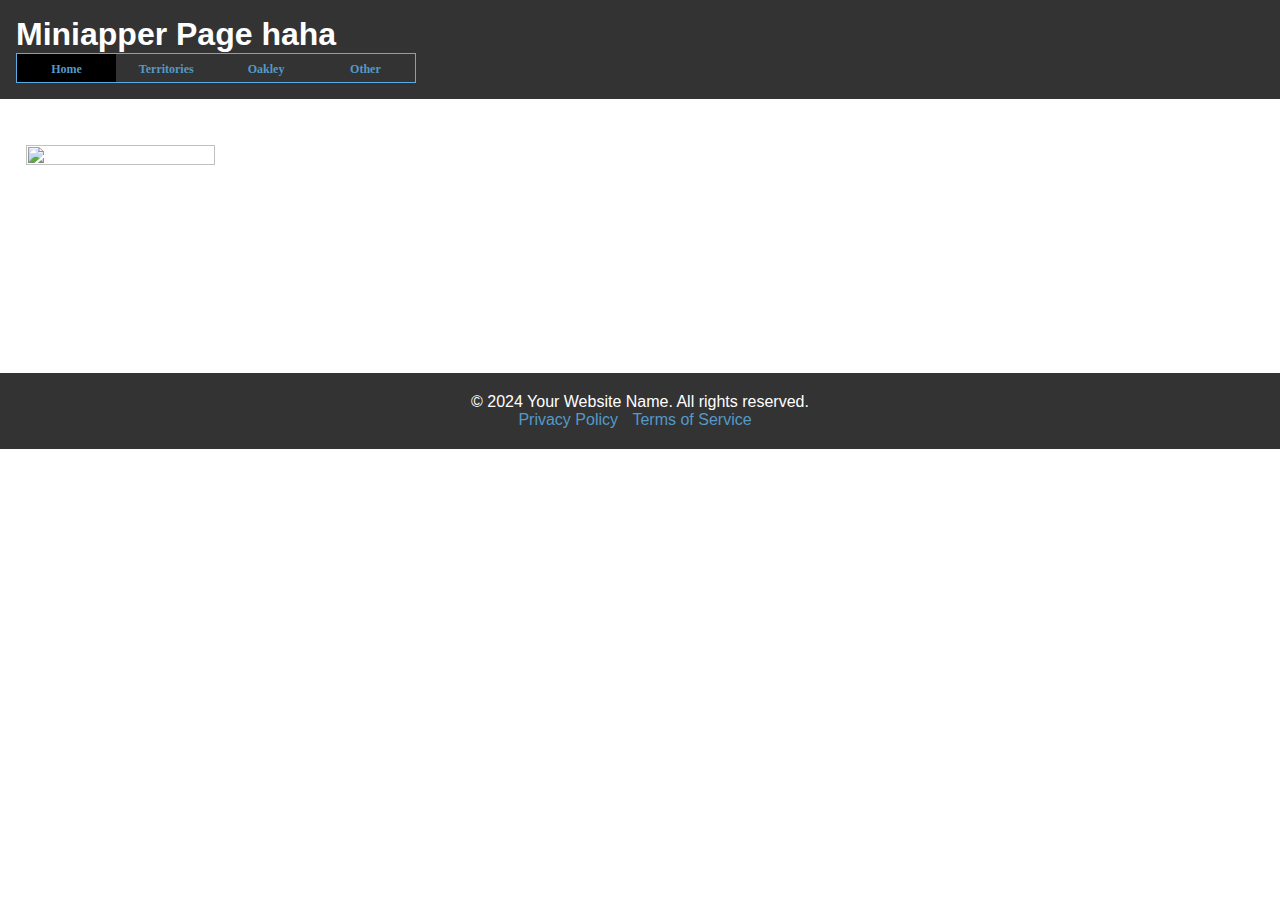
==== index.html @ a25867ea "fix" ====
<!DOCTYPE html>
<html lang="en">
<head>
    <link rel="icon" href="/lecar.ico" type="image/x-icon">
    <link rel="shortcut icon" href="/lecar.ico" type="image/x-icon">
    <meta charset="UTF-8">
    <meta name="viewport" content="width=device-width, initial-scale=1.0">
    <title>Main Page</title>
    <link rel="stylesheet" href="main.css">
</head>
<body>

    <header>
        <h1>Miniapper Page haha</h1>
        <nav>
		      <div align="left">
				    <table border="0" width="400" style="border-collapse: collapse">
					    <tr>
						    <td align="center" width="100" style="border-left-width: 1px; border-right-width: 1px; border-top: 1px solid #5dade2; border-bottom: 1px solid #5dade2; border-left: 1px solid #5dade2;  padding-top: 5px; padding-bottom: 5px" bgcolor="#000000">
						    	<font face="Azonix" style="font-size: 9pt; font-weight: 700">
						    		<a href="index.html" style="text-decoration: none">Home</a></font></td>
						    <td align="center" width="100" style="border-left-width: 1px; border-right-width: 1px; border-top: 1px solid #5dade2; border-bottom: 1px solid #5dade2; padding-top: 5px; padding-bottom: 5px">
						    	<font face="Azonix" style="font-size: 9pt; font-weight: 700">
						    		<a href="/territories/index.html" style="text-decoration: none">Territories</a></font></td>
						    <td align="center" width="100" style="border-left-width: 1px; border-right-width: 1px; border-top: 1px solid #5dade2; border-bottom: 1px solid #5dade2; padding-top: 5px; padding-bottom: 5px">
						    	<font face="Azonix" style="font-size: 9pt; font-weight: 700">
						    		<a href="https://blizztube.github.io/Oakley-FSA/" style="text-decoration: none">Oakley</a> <!-- set href to something like this https://subdomain.yourdomain.com when you get your website and you want to link to subdomains -->
						    <td align="center" width="100" style="border-left-width: 1px; border-right-width: 1px; border-top: 1px solid #5dade2; border-bottom: 1px solid #5dade2; border-right: 1px solid #5dade2; padding-top: 5px; padding-bottom: 5px">
						    	<font face="Azonix" style="font-size: 9pt; font-weight: 700">
						    		<a href="/other/index.html" style="text-decoration: none">Other</a></font></td>
					    </tr>
				    </table>
			    </div>
        </nav>
    </header>

    <main>
        <!-- Main Content Goes Here -->

        <!-- Example Table -->
        <table class="example-table">
            <tr> 
                <td width="189" rowspan="10" align="left" valign="top"><img src="lecar.ico" align="top" width="189" height="202"></td>
                <td width="180" colspan="4">&nbsp;</td>
                <td width="277">&nbsp;</td>
            </tr>
            <!-- ... (Rest of the table rows) ... -->
            <tr> 
                <td colspan="5">&nbsp;</td>
            </tr>
        </table>
    </main>

    <footer>
        <p>&copy; 2024 Your Website Name. All rights reserved.</p>
        <nav>
            <ul>
                <li><a href="#">Privacy Policy</a></li>
                <li><a href="#">Terms of Service</a></li>
            </ul>
        </nav>
    </footer>

    <!-- Add is needed <script src="main.js"></script> -->
</body>
</html>
---- main.css ----
body, h1, h2, h3, p, ul, table {
    margin: 0;
    padding: 0;
}

body {
    font-family: 'Arial', sans-serif;
}

header {
    background-color: #333;
    color: #fff;
    padding: 1em;
}

nav ul {
    list-style: none;
}

nav ul li {
    display: inline;
    margin-right: 10px;
}

main {
    padding: 20px;
}

footer {
    background-color: #333;
    color: #fff;
    padding: 20px;
    text-align: center;
}

/* Example Table Styles */
.example-table {
    width: 100%;
    border-collapse: collapse;
    margin-top: 20px;
}

.example-table td {
    border: 1px solid #FFFFFF;
    padding: 5px;
}

.example-table img {
    display: block;
    max-width: 100%;
    height: auto;
}

a, a:visited {
    color:  #5499c7;
    text-decoration: none;
    transition: color 0.2s ease-in-out, transform 0.3s ease-in; /* Ease in and out for color and ease in for transform */
}

a:hover {
    color: red;
    transform: scale(1.1); /* Increase the size by 25% on hover */
    display: inline-block; /* Ensure proper inline behavior to allow scaling */
}

a:active {
    transition: none;/* Disable transition on click */
}
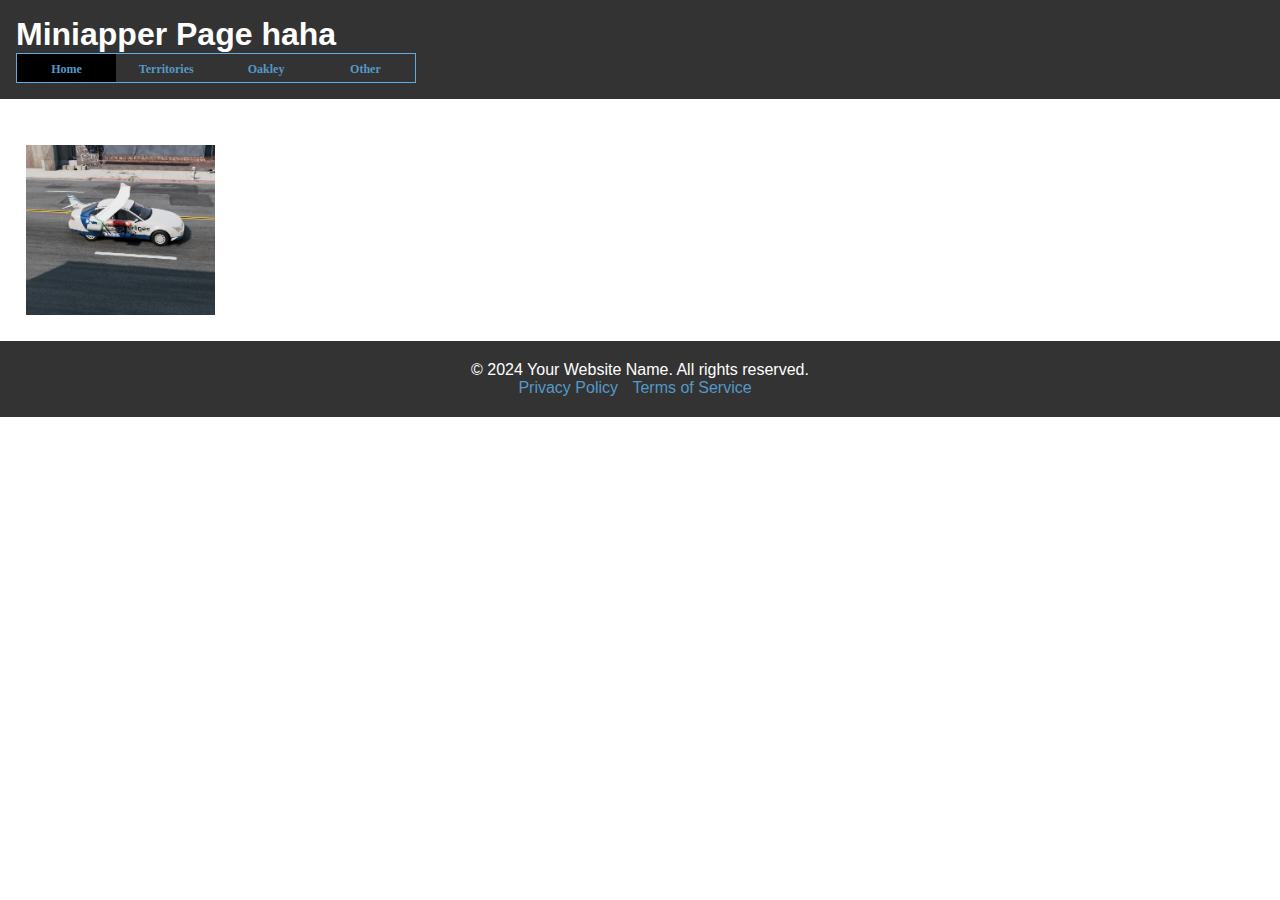
==== commit cd6479a8: "images" ====
--- a/index.html
+++ b/index.html
@@ -40,7 +40,7 @@
         <!-- Example Table -->
         <table class="example-table">
             <tr> 
-                <td width="189" rowspan="10" align="left" valign="top"><img src="lecar.ico" align="top" width="189" height="202"></td>
+                <td width="189" rowspan="10" align="left" valign="top"><img src="/images/lecar.ico" align="top" width="189" height="202"></td>
                 <td width="180" colspan="4">&nbsp;</td>
                 <td width="277">&nbsp;</td>
             </tr>
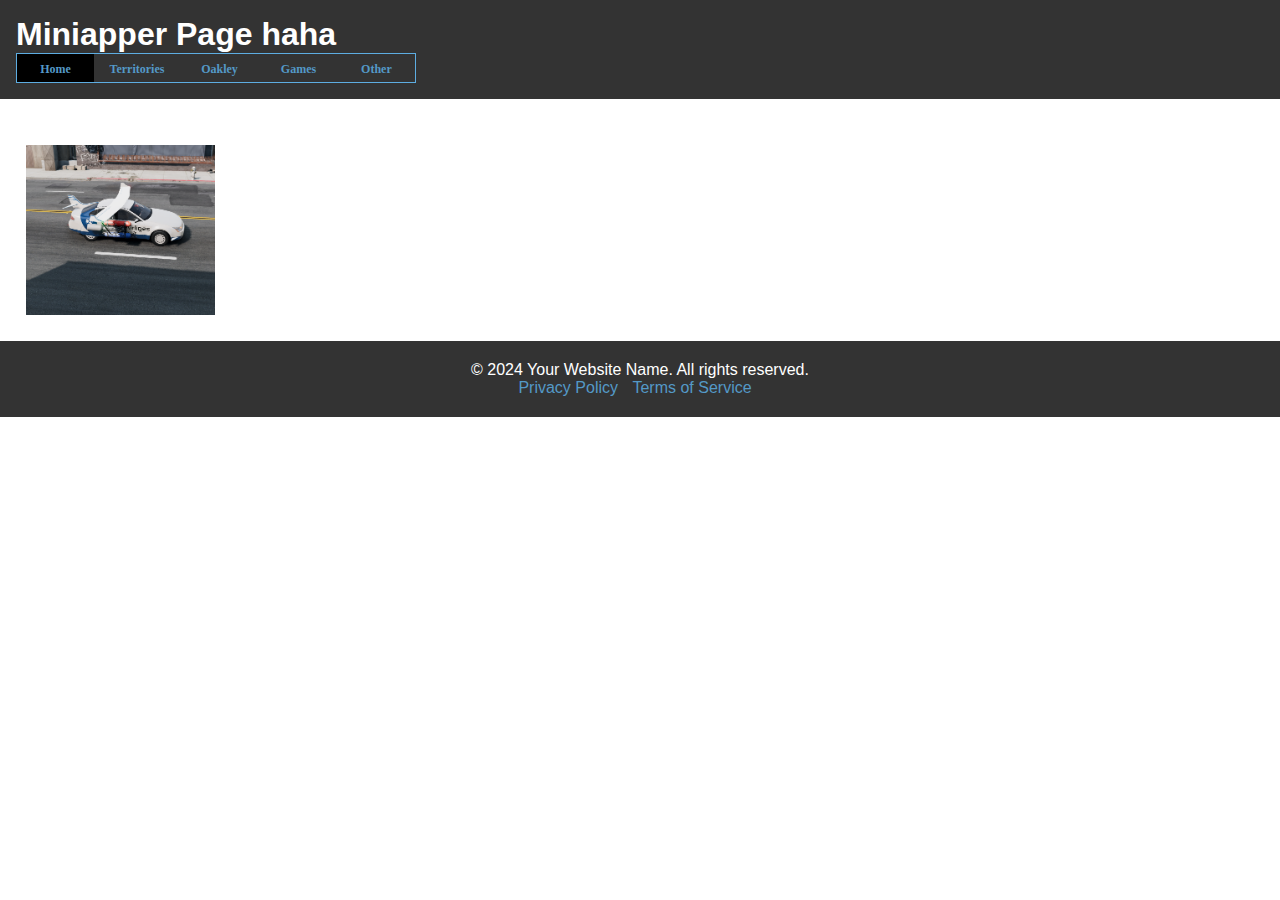
==== commit dfe09da2: "Update index.html" ====
--- a/index.html
+++ b/index.html
@@ -21,13 +21,16 @@
 						    		<a href="index.html" style="text-decoration: none">Home</a></font></td>
 						    <td align="center" width="100" style="border-left-width: 1px; border-right-width: 1px; border-top: 1px solid #5dade2; border-bottom: 1px solid #5dade2; padding-top: 5px; padding-bottom: 5px">
 						    	<font face="Azonix" style="font-size: 9pt; font-weight: 700">
-						    		<a href="/territories/index.html" style="text-decoration: none">Territories</a></font></td>
+						    		<a href="/minimapper/territories/index.html" style="text-decoration: none">Territories</a></font></td>
 						    <td align="center" width="100" style="border-left-width: 1px; border-right-width: 1px; border-top: 1px solid #5dade2; border-bottom: 1px solid #5dade2; padding-top: 5px; padding-bottom: 5px">
 						    	<font face="Azonix" style="font-size: 9pt; font-weight: 700">
 						    		<a href="https://blizztube.github.io/Oakley-FSA/" style="text-decoration: none">Oakley</a> <!-- set href to something like this https://subdomain.yourdomain.com when you get your website and you want to link to subdomains -->
+							<td align="center" width="100" style="border-left-width: 1px; border-right-width: 1px; border-top: 1px solid #5dade2; border-bottom: 1px solid #5dade2; padding-top: 5px; padding-bottom: 5px">
+						    	<font face="Azonix" style="font-size: 9pt; font-weight: 700">
+						    		<a href="/minimapper/games/" style="text-decoration: none">Games</a> <!-- set href to something like this https://subdomain.yourdomain.com when you get your website and you want to link to subdomains -->
 						    <td align="center" width="100" style="border-left-width: 1px; border-right-width: 1px; border-top: 1px solid #5dade2; border-bottom: 1px solid #5dade2; border-right: 1px solid #5dade2; padding-top: 5px; padding-bottom: 5px">
 						    	<font face="Azonix" style="font-size: 9pt; font-weight: 700">
-						    		<a href="/other/index.html" style="text-decoration: none">Other</a></font></td>
+						    		<a href="https://blizztube.github.io/minimapper/other/index.html" style="text-decoration: none">Other</a></font></td>
 					    </tr>
 				    </table>
 			    </div>
@@ -40,7 +43,7 @@
         <!-- Example Table -->
         <table class="example-table">
             <tr> 
-                <td width="189" rowspan="10" align="left" valign="top"><img src="/images/lecar.ico" align="top" width="189" height="202"></td>
+                <td width="189" rowspan="10" align="left" valign="top"><img src="https://blizztube.github.io/minimapper/images/lecar.ico" align="top" width="189" height="202"></td>
                 <td width="180" colspan="4">&nbsp;</td>
                 <td width="277">&nbsp;</td>
             </tr>
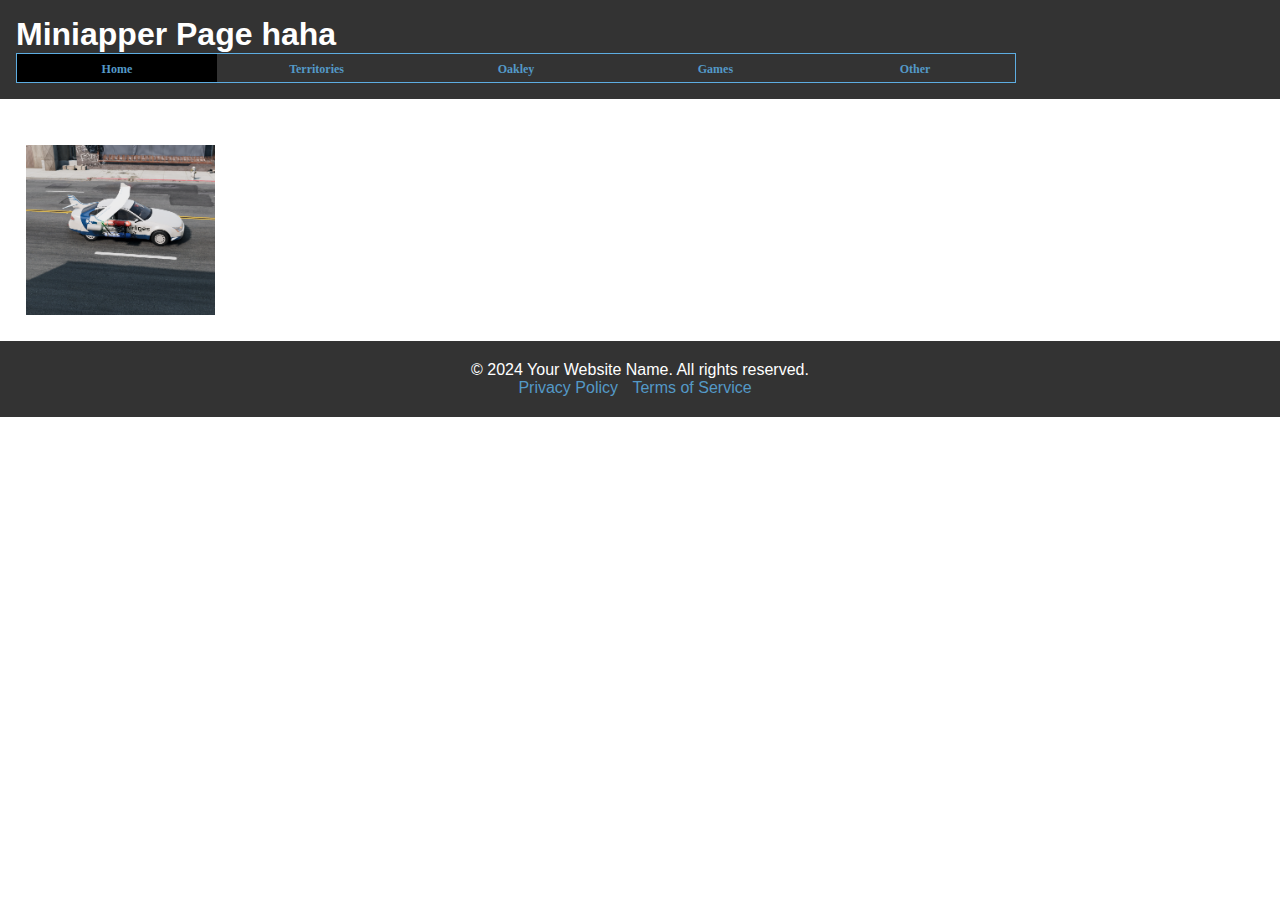
==== commit 3c0d0c47: "Update index.html" ====
--- a/index.html
+++ b/index.html
@@ -14,7 +14,7 @@
         <h1>Miniapper Page haha</h1>
         <nav>
 		      <div align="left">
-				    <table border="0" width="400" style="border-collapse: collapse">
+				    <table border="0" width="1000" style="border-collapse: collapse">
 					    <tr>
 						    <td align="center" width="100" style="border-left-width: 1px; border-right-width: 1px; border-top: 1px solid #5dade2; border-bottom: 1px solid #5dade2; border-left: 1px solid #5dade2;  padding-top: 5px; padding-bottom: 5px" bgcolor="#000000">
 						    	<font face="Azonix" style="font-size: 9pt; font-weight: 700">
@@ -24,7 +24,7 @@
 						    		<a href="/minimapper/territories/index.html" style="text-decoration: none">Territories</a></font></td>
 						    <td align="center" width="100" style="border-left-width: 1px; border-right-width: 1px; border-top: 1px solid #5dade2; border-bottom: 1px solid #5dade2; padding-top: 5px; padding-bottom: 5px">
 						    	<font face="Azonix" style="font-size: 9pt; font-weight: 700">
-						    		<a href="https://blizztube.github.io/Oakley-FSA/" style="text-decoration: none">Oakley</a> <!-- set href to something like this https://subdomain.yourdomain.com when you get your website and you want to link to subdomains -->
+						    		<a href="/oakley/index.html" style="text-decoration: none">Oakley</a> <!-- set href to something like this https://subdomain.yourdomain.com when you get your website and you want to link to subdomains -->
 							<td align="center" width="100" style="border-left-width: 1px; border-right-width: 1px; border-top: 1px solid #5dade2; border-bottom: 1px solid #5dade2; padding-top: 5px; padding-bottom: 5px">
 						    	<font face="Azonix" style="font-size: 9pt; font-weight: 700">
 						    		<a href="/minimapper/games/" style="text-decoration: none">Games</a> <!-- set href to something like this https://subdomain.yourdomain.com when you get your website and you want to link to subdomains -->
